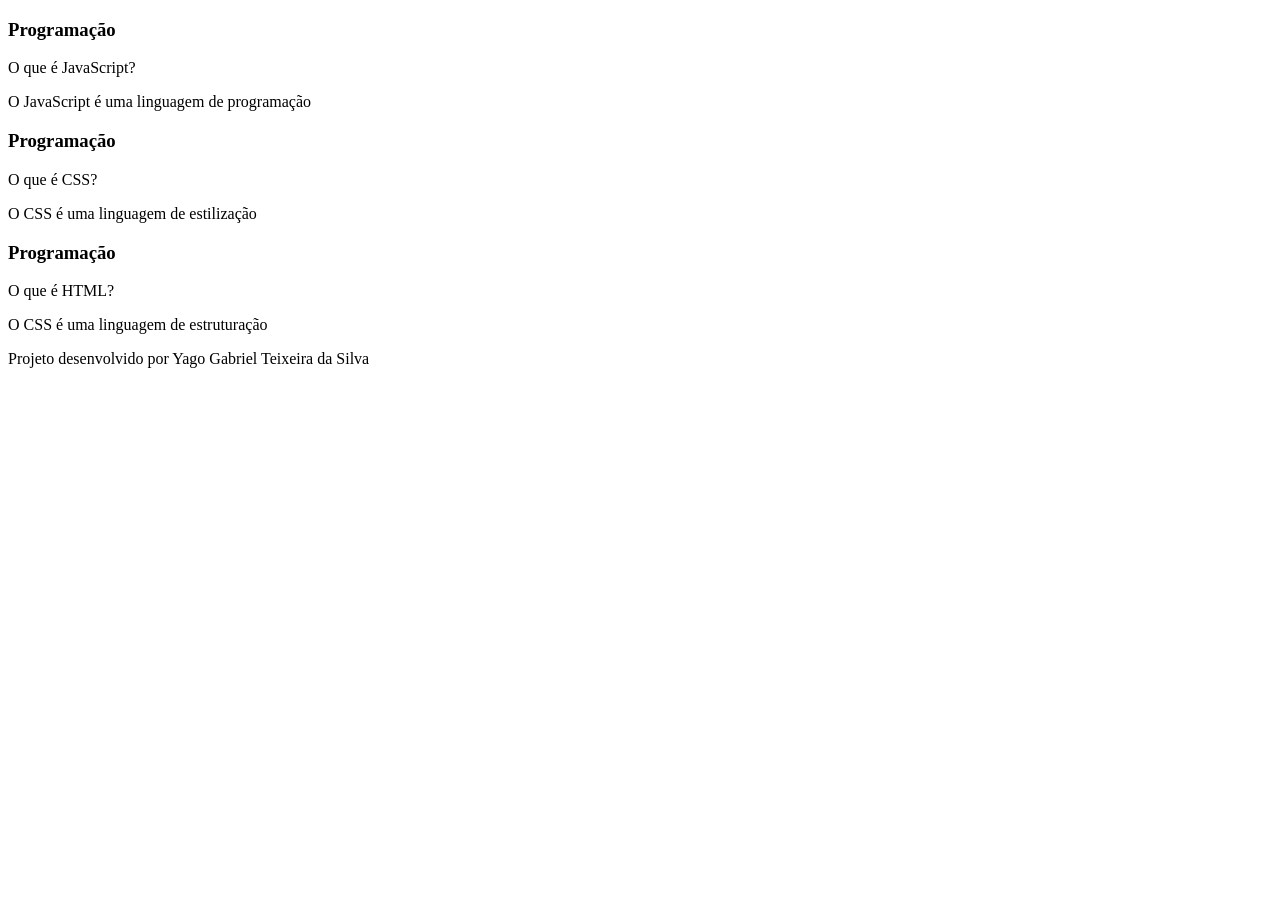
==== Flashcards/index.html @ 7364e578 "Add files via upload" ====
<!DOCTYPE html>
<html lang="pt-br">

<head>
    <meta charset="UTF-8">
    <meta name="viewport" content="width=device-width, initial-scale=1.0">
    <title>Flashcards</title>
</head>

<body>
    <main>
        <section id="container">

            <article class="cartao">
                <div class="cartao__conteudo">
                    <h3>Programação</h3>
                    <div class="cartao__conteudo__pergunta">
                        <p>O que é JavaScript?</p>
                    </div>
                    <div class="cartao__conteudo__resposta">
                        <p>O JavaScript é uma linguagem de programação</p>
                    </div>
                </div>

            </article>

            <article class="cartao">
                <div class="cartao__conteudo">
                    <h3>Programação</h3>
                    <div class="cartao__conteudo__pergunta">
                        <p>O que é CSS?</p>
                    </div>
                    <div class="cartao__conteudo__resposta">
                        <p>O CSS é uma linguagem de estilização</p>
                    </div>
                </div>

            </article>

            <article class="cartao">
                <div class="cartao__conteudo">
                    <h3>Programação</h3>
                    <div class="cartao__conteudo__pergunta">
                        <p>O que é HTML?</p>
                    </div>
                    <div class="cartao__conteudo__resposta">
                        <p>O CSS é uma linguagem de estruturação</p>
                    </div>
                </div>

            </article>


        </section>
    </main>

    <footer>
        <p>Projeto desenvolvido por Yago Gabriel Teixeira da Silva</p>
    </footer>

</body>

</html>
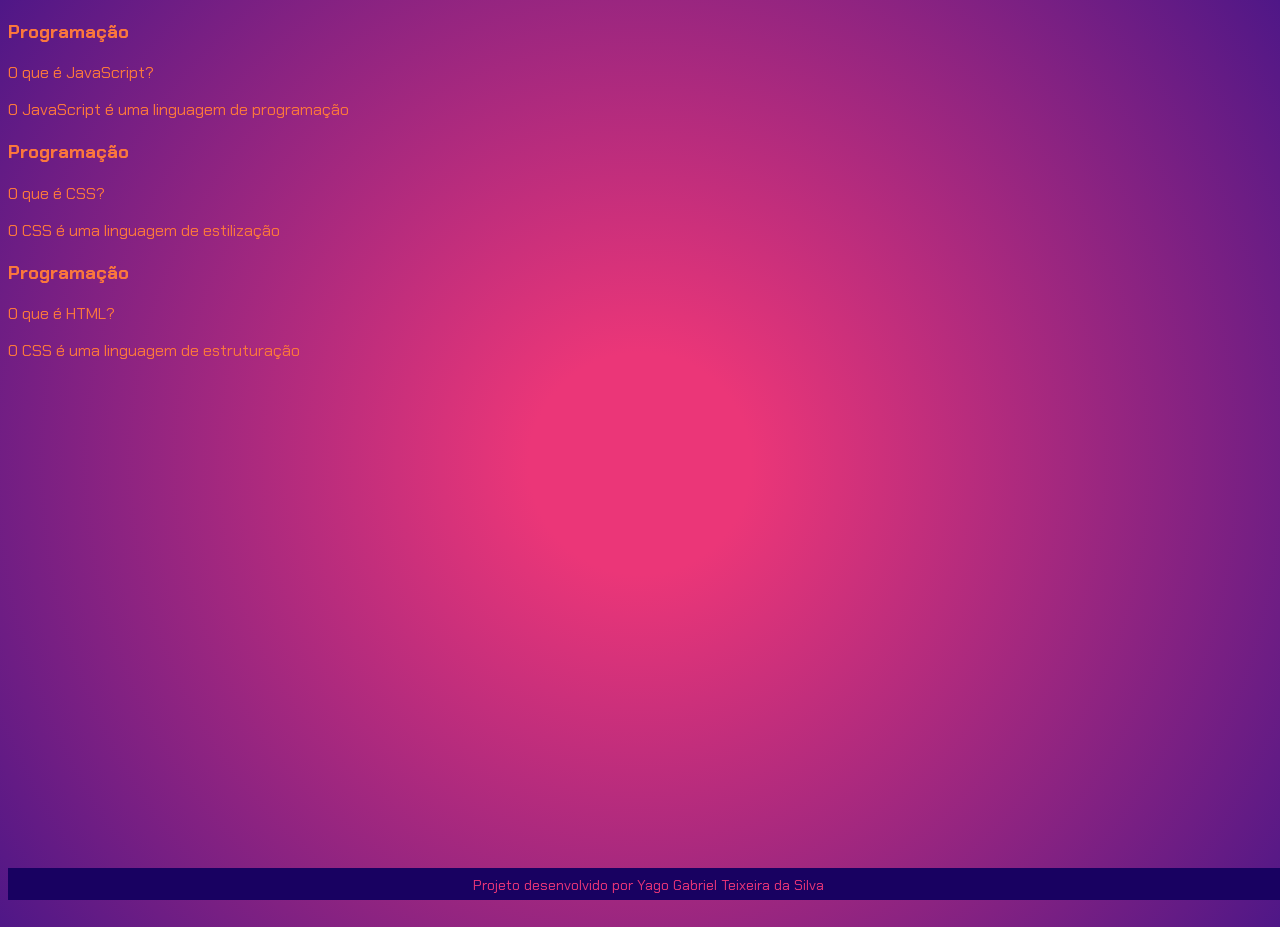
==== commit 96abc09e: "Add files via upload" ====
--- a/Flashcards/index.html
+++ b/Flashcards/index.html
@@ -5,6 +5,7 @@
     <meta charset="UTF-8">
     <meta name="viewport" content="width=device-width, initial-scale=1.0">
     <title>Flashcards</title>
+    <link rel="stylesheet" href="assets/style.css">
 </head>
 
 <body>
--- a/Flashcards/assets/style.css
+++ b/Flashcards/assets/style.css
@@ -0,0 +1,34 @@
+@import url('https://fonts.googleapis.com/css2?family=Chakra+Petch:ital,wght@0,300;0,400;0,500;0,600;0,700;1,300;1,400;1,500;1,600;1,700&display=swap');
+
+:root{
+    --font:"Chakra Petch", sans-serif;
+    --cor1: #FB773C;
+    --cor2: #EB3678;
+    --cor3: #4F1787;
+    --cor4: #180161;
+}
+
+body{
+    min-height: 100vh;
+    background-repeat: no-repeat;
+    background-attachment: fixed;
+    background-size: cover;
+    background: rgb(235,54,120);
+background: radial-gradient(circle, rgba(235,54,120,1) 14%, rgba(79,23,135,1) 100%);
+    color: var(--cor1);
+    font-family: var(--font);
+}
+
+footer{
+    background-color: var(--cor4);
+    color: var(--cor2);
+    bottom: 0;
+    position: fixed;
+    width: 100%;
+    height: 2rem;
+}
+footer p{
+    text-align: center;
+    font-size: 0.9rem;
+    margin-top: 0.5rem;
+}
